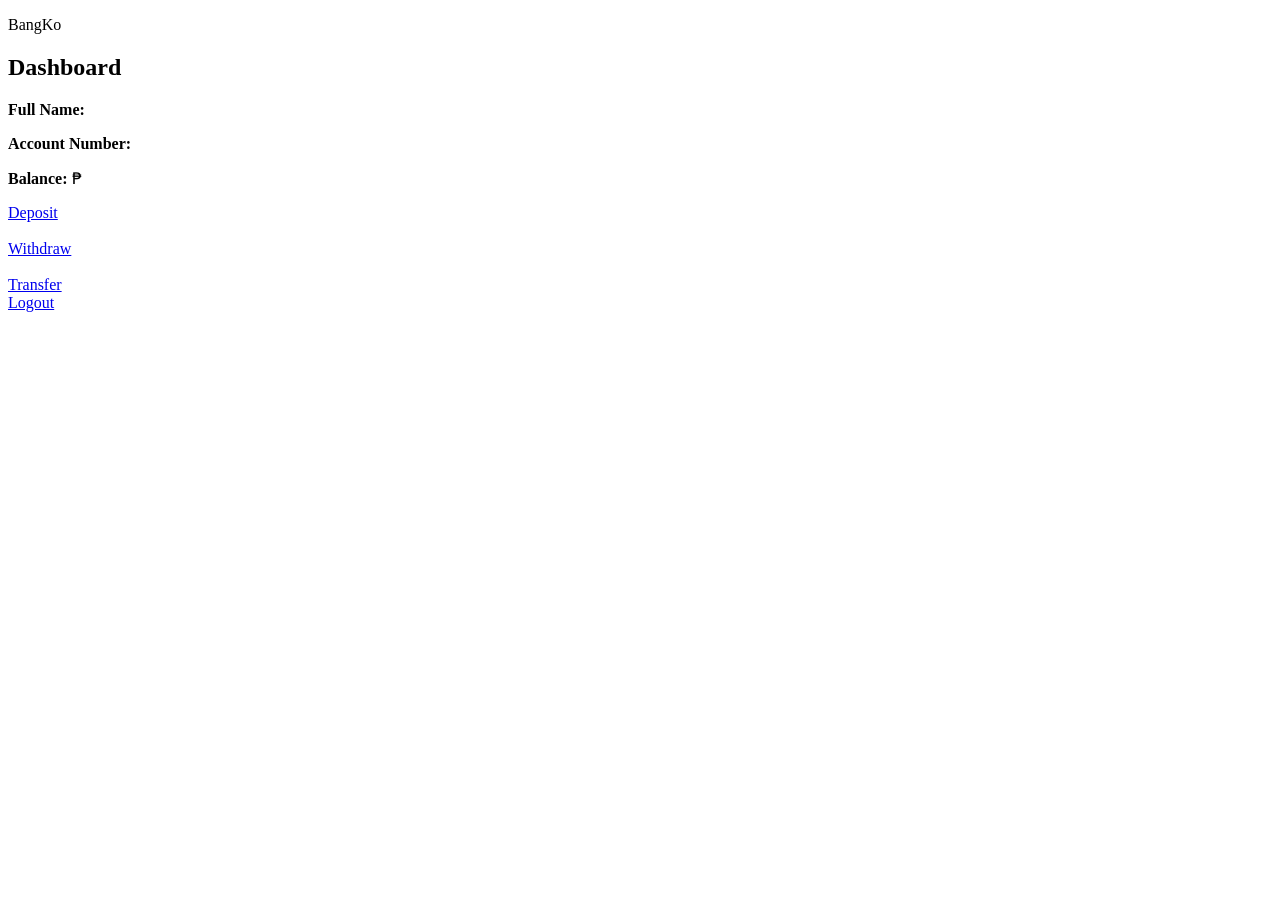
==== src/main/resources/templates/dashboard.html @ a2e766a0 "initial commit" ====
<!DOCTYPE html>
<html xmlns:th="http://www.thymeleaf.org">

<head>
    <title>BangKo - Dashboard</title>
    <link rel="stylesheet" th:href="@{/css/style.css}">
</head>

<body>

<div th:if="${message}" class="success-message">
    <p th:text="${message}"></p>
</div>

<div class="app-title">BangKo</div>

<div class="container">

    <h2>Dashboard</h2>

    <div class="card" th:if="${account != null}">
        <p><b>Full Name:</b> <span th:text="${account.fullName}"></span></p>
        <p><b>Account Number:</b> <span th:text="${account.accountNumber}"></span></p>
        <p><b>Balance:</b> ₱ <span th:text="${account.balance}"></span></p>
    </div>

    <div class="card">
        <a href="/deposit">Deposit</a><br><br>
        <a href="/withdraw">Withdraw</a><br><br>
        <a href="/transfer">Transfer</a>
    </div>

    <a href="/">Logout</a>

</div>

</body>
</html>
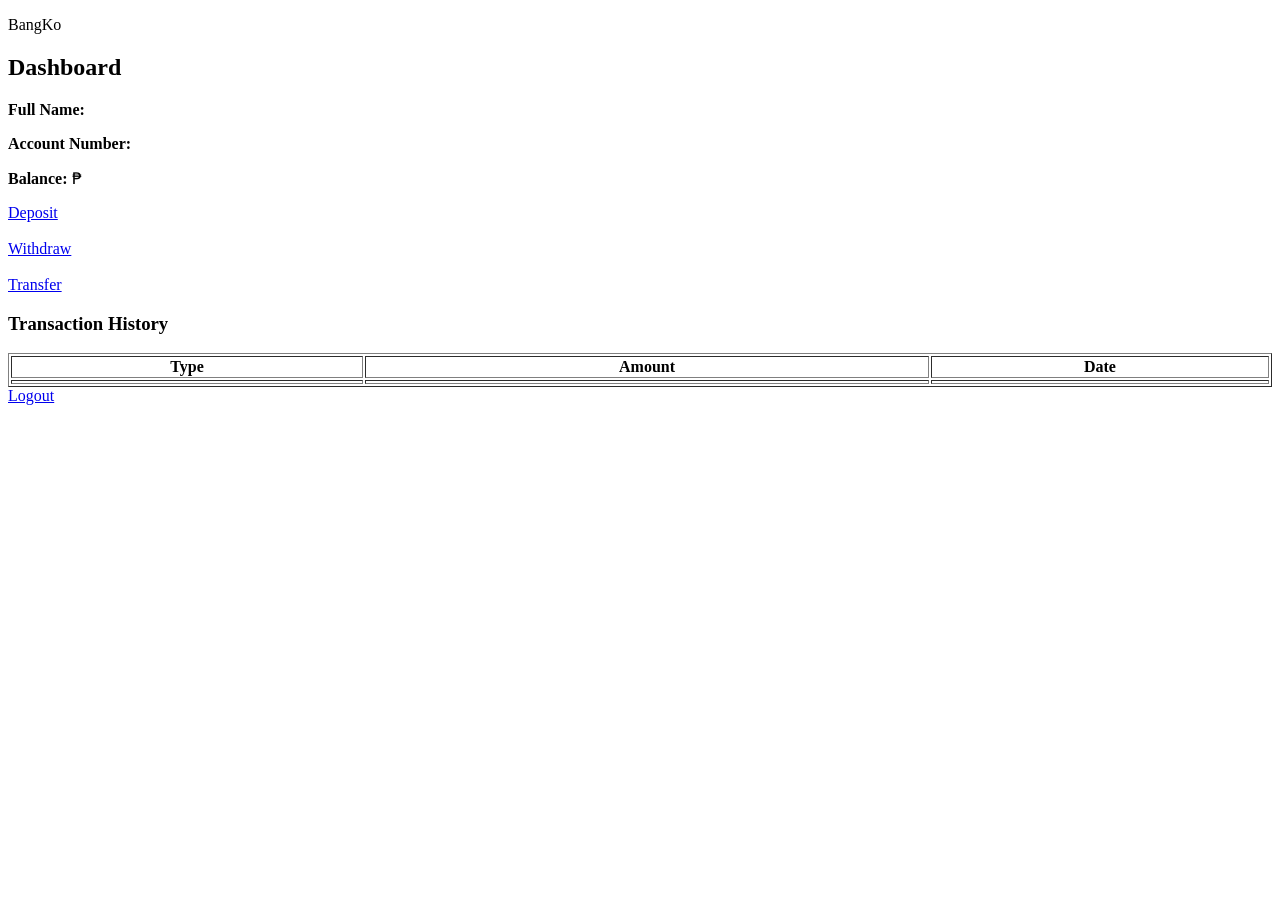
==== commit 6af71a85: "Add transaction history section" ====
--- a/src/main/resources/templates/dashboard.html
+++ b/src/main/resources/templates/dashboard.html
@@ -30,6 +30,25 @@
         <a href="/transfer">Transfer</a>
     </div>
 
+    <div class="card">
+        <h3>Transaction History</h3>
+
+        <table border="1" width="100%">
+            <tr>
+                <th>Type</th>
+                <th>Amount</th>
+                <th>Date</th>
+            </tr>
+
+            <tr th:each="t : ${transactions}">
+                <td th:text="${t.transactionType}"></td>
+                <td th:text="${t.amount}"></td>
+                <td th:text="${t.timestamp}"></td>
+            </tr>
+        </table>
+
+    </div>
+
     <a href="/">Logout</a>
 
 </div>
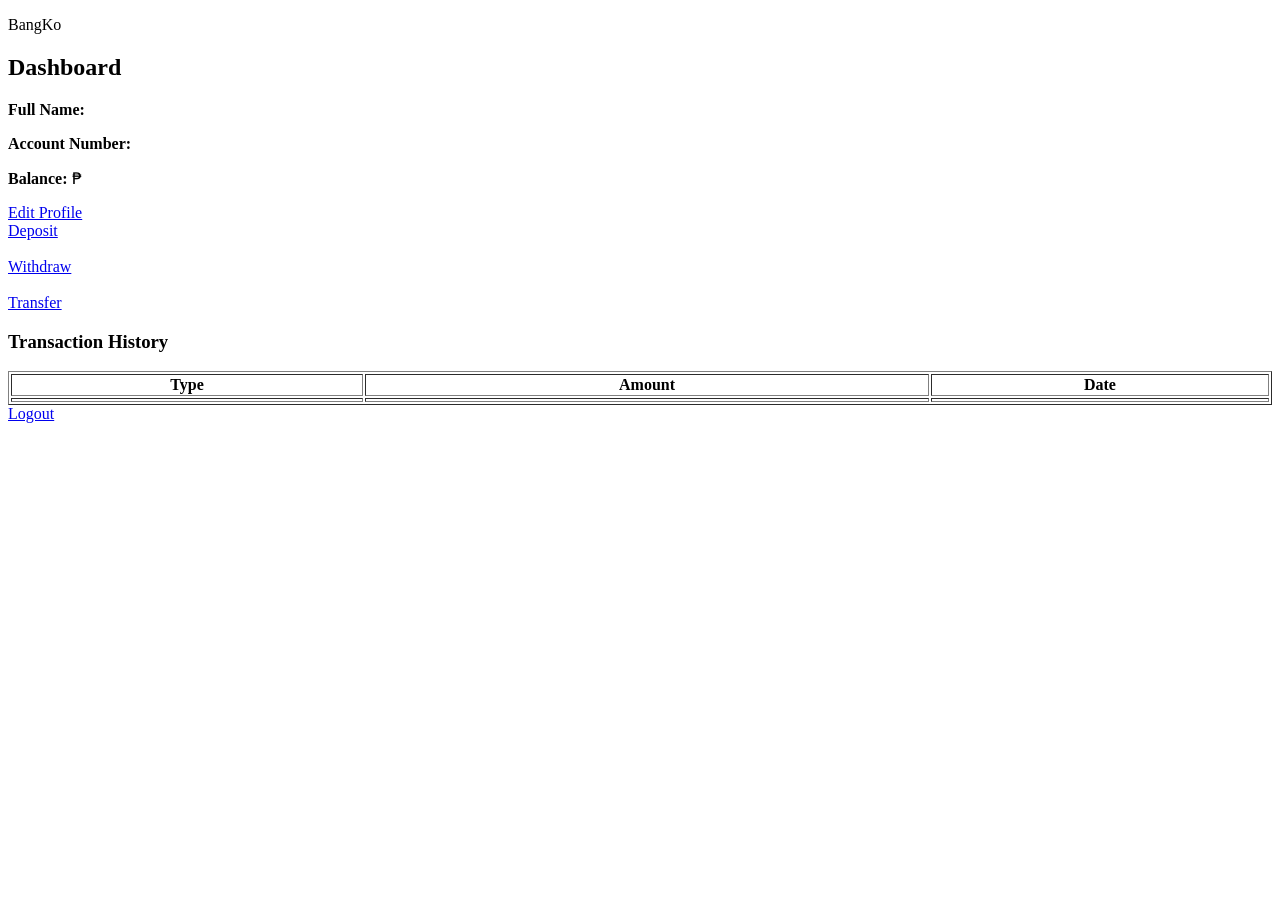
==== commit 85a07a0a: "Add Dockerfile for Render" ====
--- a/src/main/resources/templates/dashboard.html
+++ b/src/main/resources/templates/dashboard.html
@@ -22,6 +22,7 @@
         <p><b>Full Name:</b> <span th:text="${account.fullName}"></span></p>
         <p><b>Account Number:</b> <span th:text="${account.accountNumber}"></span></p>
         <p><b>Balance:</b> ₱ <span th:text="${account.balance}"></span></p>
+        <a href="/profile/edit">Edit Profile</a>
     </div>
 
     <div class="card">
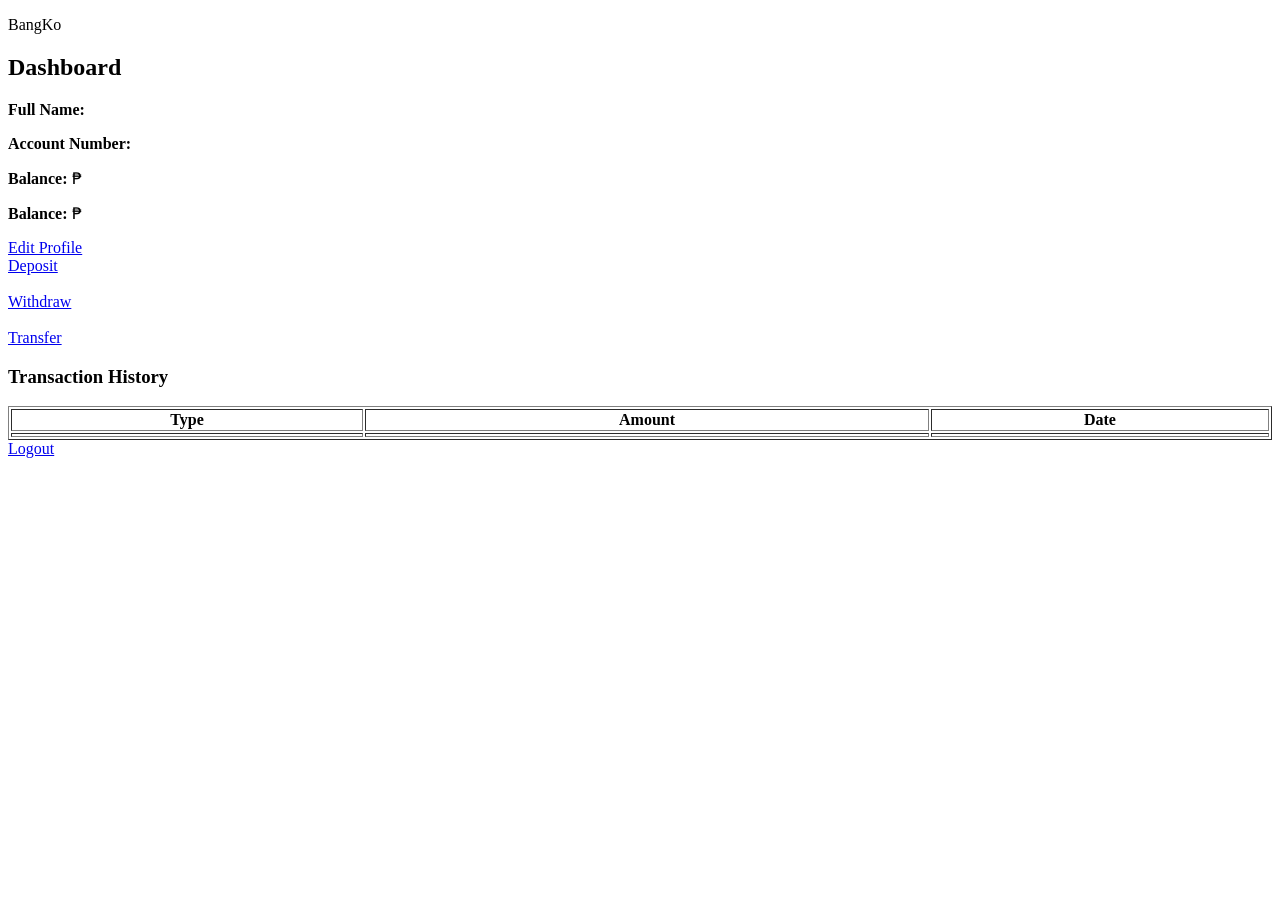
==== commit f952c661: "Switch to H2 database" ====
--- a/src/main/resources/templates/dashboard.html
+++ b/src/main/resources/templates/dashboard.html
@@ -21,7 +21,7 @@
     <div class="card" th:if="${account != null}">
         <p><b>Full Name:</b> <span th:text="${account.fullName}"></span></p>
         <p><b>Account Number:</b> <span th:text="${account.accountNumber}"></span></p>
-        <p><b>Balance:</b> ₱ <span th:text="${account.balance}"></span></p>
+        <p><b>Balance:</b> ₱ <p><b>Balance:</b> ₱ <span th:text="${#numbers.formatDecimal(account.balance, 1, 'COMMA', 2, 'POINT')}"></span></p>
         <a href="/profile/edit">Edit Profile</a>
     </div>
 
@@ -43,7 +43,7 @@
 
             <tr th:each="t : ${transactions}">
                 <td th:text="${t.transactionType}"></td>
-                <td th:text="${t.amount}"></td>
+                <td th:text="${#numbers.formatDecimal(t.amount, 1, 'COMMA', 2, 'POINT')}"></td>
                 <td th:text="${t.timestamp}"></td>
             </tr>
         </table>
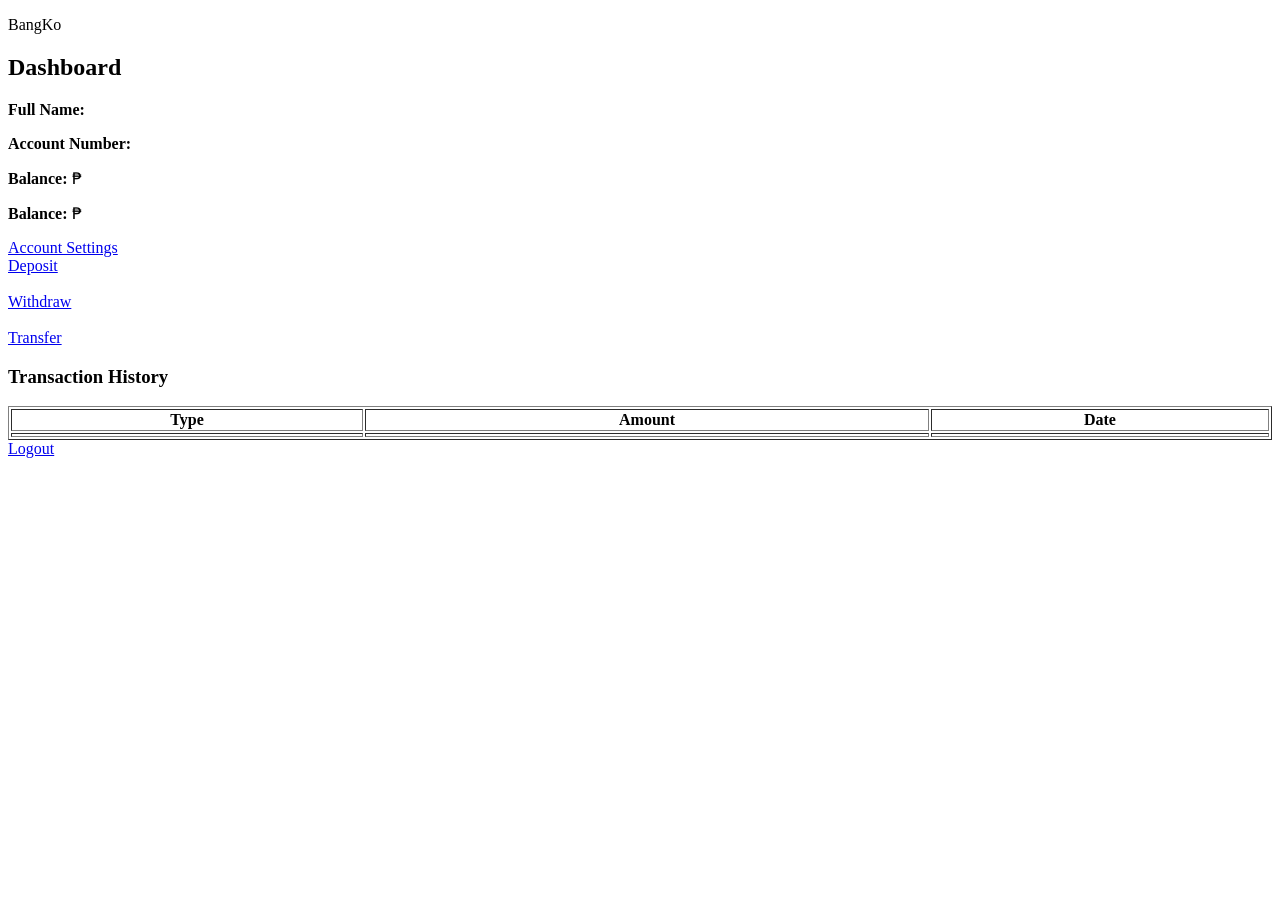
==== commit 0b15c3a1: "Update BangKo account settings" ====
--- a/src/main/resources/templates/dashboard.html
+++ b/src/main/resources/templates/dashboard.html
@@ -3,6 +3,7 @@
 
 <head>
     <title>BangKo - Dashboard</title>
+    <link rel="icon" type="image/svg+xml" th:href="@{/favicon.svg}">
     <link rel="stylesheet" th:href="@{/css/style.css}">
 </head>
 
@@ -22,7 +23,7 @@
         <p><b>Full Name:</b> <span th:text="${account.fullName}"></span></p>
         <p><b>Account Number:</b> <span th:text="${account.accountNumber}"></span></p>
         <p><b>Balance:</b> ₱ <p><b>Balance:</b> ₱ <span th:text="${#numbers.formatDecimal(account.balance, 1, 'COMMA', 2, 'POINT')}"></span></p>
-        <a href="/profile/edit">Edit Profile</a>
+        <a href="/api/accounts/profile/edit">Account Settings</a>
     </div>
 
     <div class="card">
